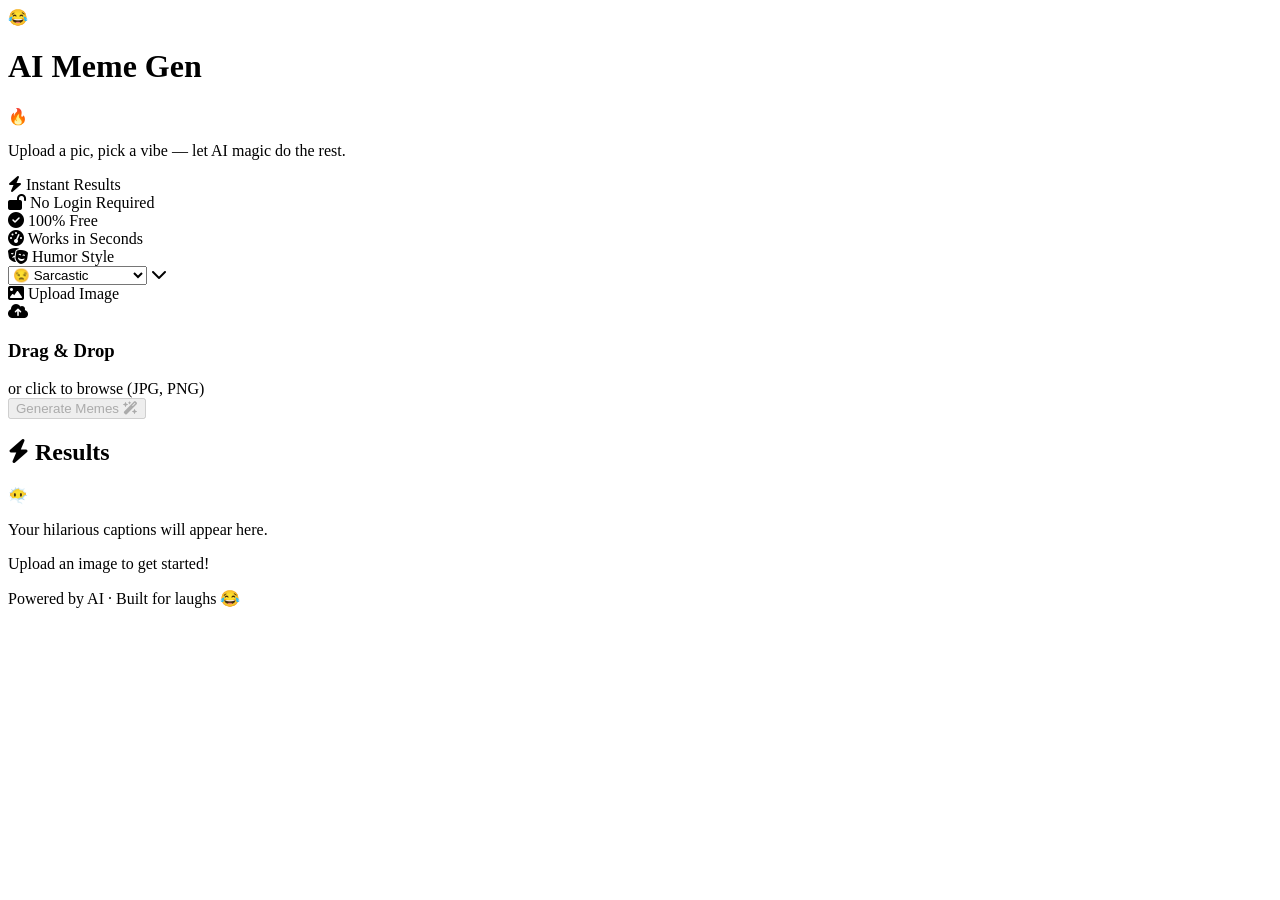
==== ai_meme_generator/index.html @ 9ac4e54c "fix: reorganize project for Vercel native routing (Zero Config)" ====
<!DOCTYPE html>
<html lang="en">
<head>
    <meta charset="UTF-8">
    <meta name="viewport" content="width=device-width, initial-scale=1.0">

    <!-- Primary SEO -->
    <title>AI Meme Generator - Create Funny Meme Captions Instantly for Free</title>
    <meta name="description" content="Generate hilarious meme captions for any image in seconds — no login, no signup, 100% free. Choose from Sarcastic, Dark Humor, Wholesome, Gen Z, and Dad Joke styles.">
    <meta name="keywords" content="meme generator, AI meme, free meme maker, funny captions, sarcastic memes, dark humor memes, meme caption generator, AI caption generator, no login meme generator">
    <meta name="robots" content="index, follow">
    <meta name="author" content="AI Meme Generator">

    <!-- Canonical URL (replace with your actual Vercel domain) -->
    <link rel="canonical" href="https://your-app.vercel.app/">

    <!-- Open Graph (Facebook, LinkedIn, WhatsApp previews) -->
    <meta property="og:type" content="website">
    <meta property="og:title" content="AI Meme Generator - Funny Captions in Seconds">
    <meta property="og:description" content="Upload any image and get 5 hilarious meme captions instantly. No login required. Try Sarcastic, Dark Humor, Wholesome, Gen Z & Dad Joke styles.">
    <meta property="og:url" content="https://your-app.vercel.app/">
    <meta property="og:site_name" content="AI Meme Generator">
    <meta property="og:image" content="https://your-app.vercel.app/og-image.png">
    <meta property="og:image:width" content="1200">
    <meta property="og:image:height" content="630">

    <!-- Twitter Card -->
    <meta name="twitter:card" content="summary_large_image">
    <meta name="twitter:title" content="AI Meme Generator - Funny Captions in Seconds">
    <meta name="twitter:description" content="Upload any image and get 5 hilarious meme captions instantly. No login required.">
    <meta name="twitter:image" content="https://your-app.vercel.app/og-image.png">

    <!-- JSON-LD Structured Data -->
    <script type="application/ld+json">
    {
        "@context": "https://schema.org",
        "@type": "WebApplication",
        "name": "AI Meme Generator",
        "url": "https://your-app.vercel.app/",
        "description": "Generate funny meme captions for any image instantly using AI. No login or signup required.",
        "applicationCategory": "EntertainmentApplication",
        "operatingSystem": "Web",
        "offers": {
            "@type": "Offer",
            "price": "0",
            "priceCurrency": "USD"
        },
        "featureList": [
            "No login required",
            "Instant AI-generated captions",
            "Multiple humor styles",
            "Free to use"
        ]
    }
    </script>

    <!-- Fonts & Icons -->
    <link rel="preconnect" href="https://fonts.googleapis.com">
    <link rel="preconnect" href="https://fonts.gstatic.com" crossorigin>
    <link href="https://fonts.googleapis.com/css2?family=Inter:wght@300;400;500;600&family=Outfit:wght@400;600;800;900&display=swap" rel="stylesheet">
    <link rel="stylesheet" href="https://cdnjs.cloudflare.com/ajax/libs/font-awesome/6.4.0/css/all.min.css">
    <link rel="stylesheet" href="/style.css?v=2.0">
</head>
<body>

    <!-- Animated BG Blobs -->
    <div class="background-effects">
        <div class="blob blob-1"></div>
        <div class="blob blob-2"></div>
        <div class="blob blob-3"></div>
        <div class="blob blob-4"></div>
    </div>

    <!-- Floating Emojis (outside blur parent!) -->
    <div id="emojiContainer" class="emoji-container"></div>

    <div class="container glass-panel">
        <header>
            <div class="logo">
                <span class="logo-emoji">😂</span>
                <h1 class="gradient-text">AI Meme Gen</h1>
                <span class="logo-emoji">🔥</span>
            </div>
            <p class="tagline">Upload a pic, pick a vibe — let <span class="highlight">AI magic</span> do the rest.</p>

            <!-- Feature Badges -->
            <div class="feature-badges">
                <div class="badge">
                    <i class="fa-solid fa-bolt"></i>
                    <span>Instant Results</span>
                </div>
                <div class="badge">
                    <i class="fa-solid fa-lock-open"></i>
                    <span>No Login Required</span>
                </div>
                <div class="badge">
                    <i class="fa-solid fa-circle-check"></i>
                    <span>100% Free</span>
                </div>
                <div class="badge">
                    <i class="fa-solid fa-gauge-high"></i>
                    <span>Works in Seconds</span>
                </div>
            </div>
        </header>

        <main>
            <div class="layout-grid">
                <!-- Left Column: Controls -->
                <div class="controls-section glass-card">

                    <div class="input-group">
                        <label for="humorStyle"><i class="fa-solid fa-masks-theater"></i> Humor Style</label>
                        <div class="select-wrapper">
                            <select id="humorStyle">
                                <option value="Sarcastic">😒 Sarcastic</option>
                                <option value="Dark Humor">💀 Dark Humor</option>
                                <option value="Wholesome">🥰 Wholesome</option>
                                <option value="Gen Z">🤣 Gen Z (Brainrot)</option>
                                <option value="Dad Jokes">👴 Dad Jokes</option>
                            </select>
                            <i class="fa-solid fa-chevron-down dropdown-icon"></i>
                        </div>
                    </div>

                    <div class="input-group">
                        <label><i class="fa-solid fa-image"></i> Upload Image</label>
                        <div class="upload-dropzone" id="dropzone">
                            <input type="file" id="imageInput" accept="image/jpeg, image/png, image/jpg" hidden>
                            <div class="upload-content">
                                <i class="fa-solid fa-cloud-arrow-up cloud-icon"></i>
                                <h3>Drag & Drop</h3>
                                <span>or click to browse (JPG, PNG)</span>
                            </div>
                            <img id="imagePreview" src="" alt="Preview" style="display: none;">
                            <button id="removeImageBtn" class="icon-btn" style="display: none;"><i class="fa-solid fa-xmark"></i></button>
                        </div>
                    </div>

                    <button id="generateBtn" class="primary-btn" disabled>
                        <span>Generate Memes</span>
                        <i class="fa-solid fa-wand-magic-sparkles"></i>
                    </button>

                    <div id="loadingIndicator" class="loading-state" style="display: none;">
                        <div class="loader-wrapper">
                            <span class="loader"></span>
                            <div class="loader-emoji">🤔</div>
                        </div>
                        <p>AI is cooking up something hilarious...</p>
                    </div>
                </div>

                <!-- Right Column: Results -->
                <div class="results-section glass-card">
                    <div class="results-header">
                        <h2><i class="fa-solid fa-bolt"></i> Results</h2>
                        <span class="results-badge" id="resultsBadge" style="display:none;">✨ Fresh</span>
                    </div>

                    <div id="resultsContainer" class="empty-state">
                        <div class="placeholder-icon bounce">😶‍🌫️</div>
                        <p>Your hilarious captions will appear here.</p>
                        <p class="hint">Upload an image to get started!</p>
                    </div>
                </div>
            </div>
        </main>

        <footer class="site-footer">
            <p>Powered by <span class="highlight">AI</span> · Built for laughs 😂</p>
        </footer>
    </div>

    <script src="https://cdn.jsdelivr.net/npm/marked/marked.min.js"></script>
    <script src="/script.js?v=2.0"></script>
</body>
</html>
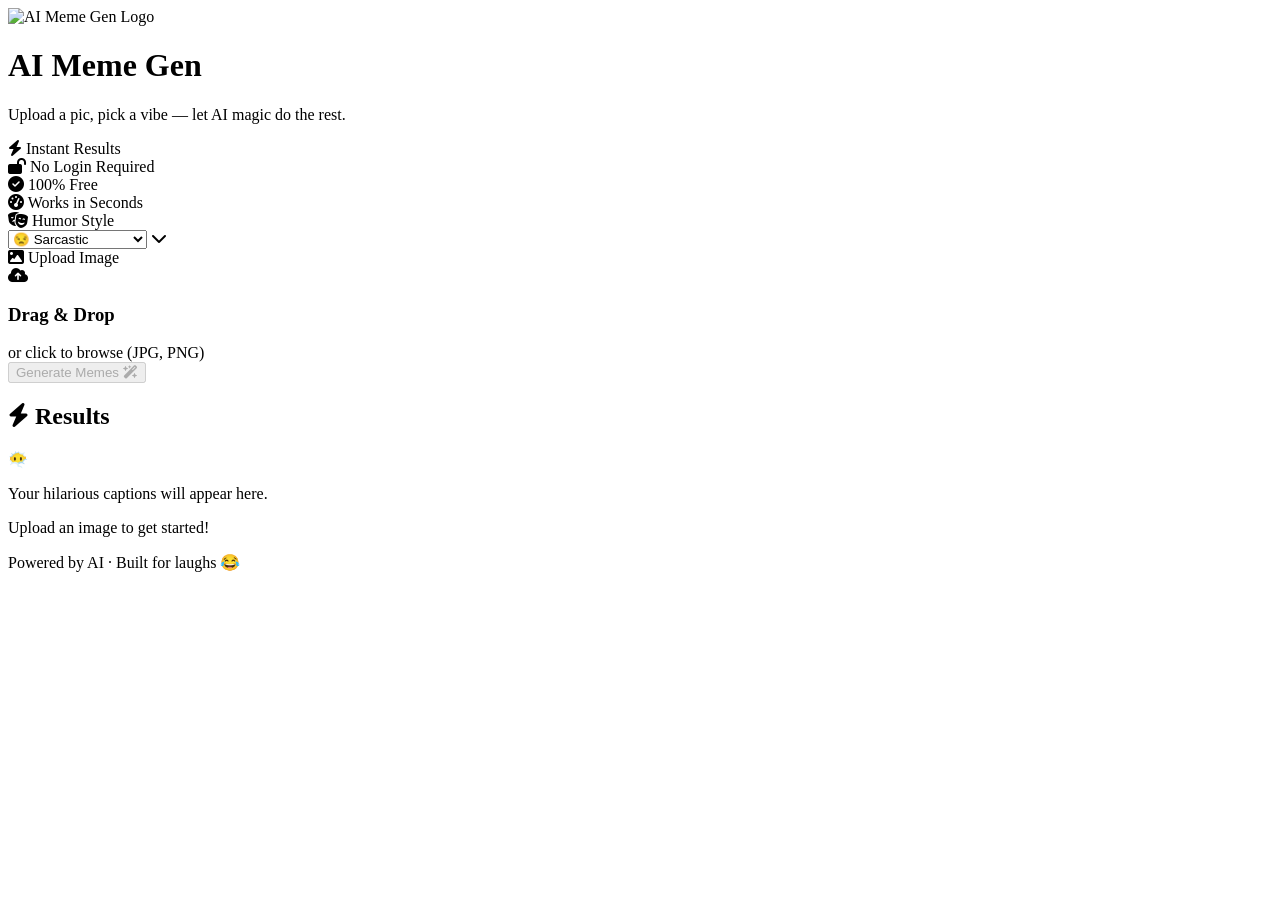
==== commit c76a59b9: "Brand Update: Added custom AI logo and favicon" ====
--- a/ai_meme_generator/index.html
+++ b/ai_meme_generator/index.html
@@ -11,7 +11,9 @@
     <meta name="robots" content="index, follow">
     <meta name="author" content="AI Meme Generator">
 
-    <!-- Canonical URL (replace with your actual Vercel domain) -->
+    <!-- Favicon / Logo -->
+    <link rel="icon" type="image/png" href="/static/logo.png">
+    <link rel="apple-touch-icon" href="/static/logo.png">
     <link rel="canonical" href="https://your-app.vercel.app/">
 
     <!-- Open Graph (Facebook, LinkedIn, WhatsApp previews) -->
@@ -59,7 +61,7 @@
     <link rel="preconnect" href="https://fonts.gstatic.com" crossorigin>
     <link href="https://fonts.googleapis.com/css2?family=Inter:wght@300;400;500;600&family=Outfit:wght@400;600;800;900&display=swap" rel="stylesheet">
     <link rel="stylesheet" href="https://cdnjs.cloudflare.com/ajax/libs/font-awesome/6.4.0/css/all.min.css">
-    <link rel="stylesheet" href="/style.css?v=2.0">
+    <link rel="stylesheet" href="/static/style.css?v=2.0">
 </head>
 <body>
 
@@ -77,9 +79,8 @@
     <div class="container glass-panel">
         <header>
             <div class="logo">
-                <span class="logo-emoji">😂</span>
+                <img src="/static/logo.png" alt="AI Meme Gen Logo" class="header-logo">
                 <h1 class="gradient-text">AI Meme Gen</h1>
-                <span class="logo-emoji">🔥</span>
             </div>
             <p class="tagline">Upload a pic, pick a vibe — let <span class="highlight">AI magic</span> do the rest.</p>
 
@@ -173,6 +174,6 @@
     </div>
 
     <script src="https://cdn.jsdelivr.net/npm/marked/marked.min.js"></script>
-    <script src="/script.js?v=2.0"></script>
+    <script src="/static/script.js?v=2.0"></script>
 </body>
 </html>
